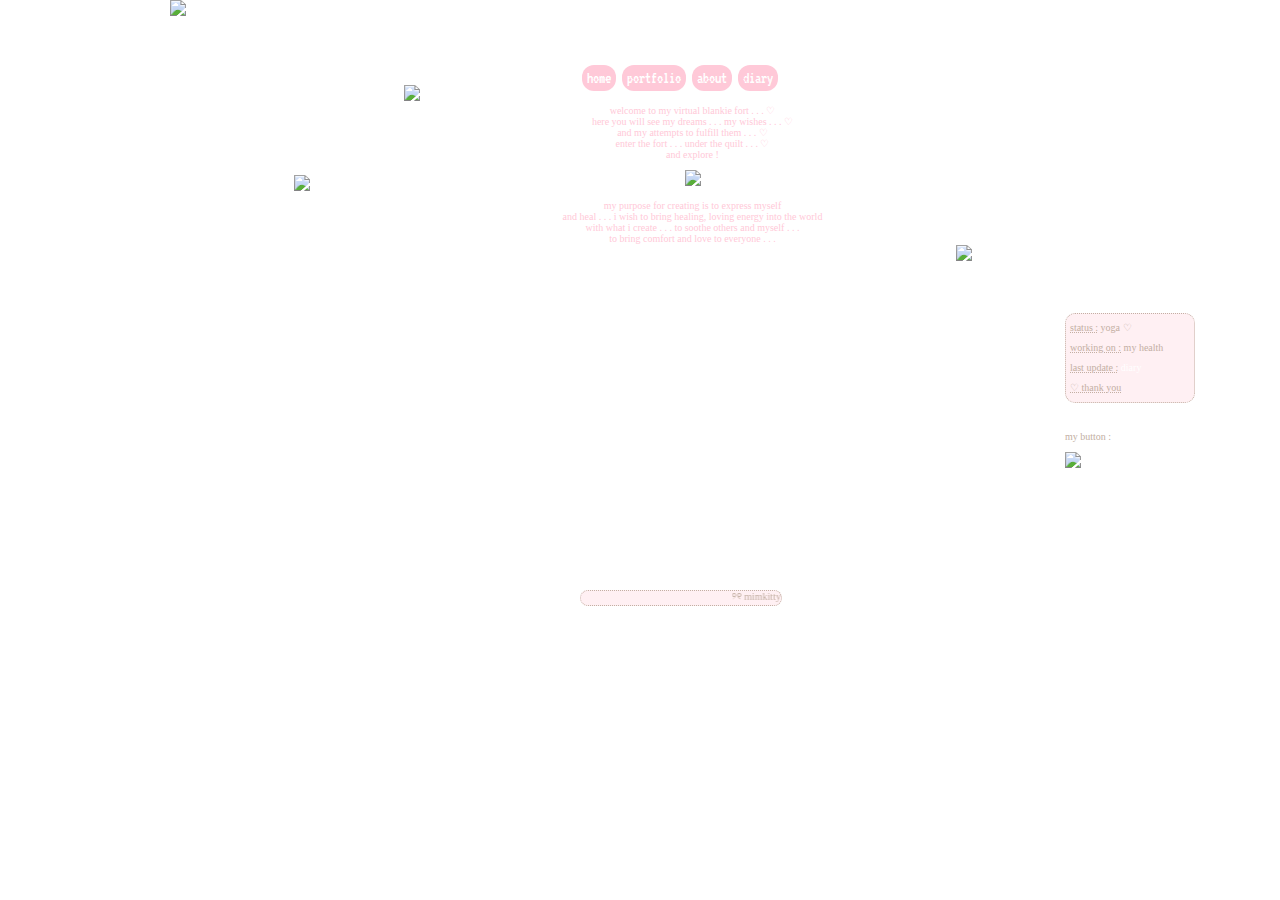
==== index.html @ 7e2a0f83 "Add files via upload" ====
﻿<!DOCTYPE html>

<html lang="en" xmlns="http://www.w3.org/1999/xhtml">
<head>
    <!-- edited by ഒ pooftie, https://middlepot.com -->
    <link rel="preconnect" href="https://fonts.gstatic.com">
    <link href="https://fonts.googleapis.com/css2?family=VT323&display=swap" rel="stylesheet">
    <style>

        html {
            -webkit-text-size-adjust: 100%;
            text-size-adjust: 100%;
        }

        @media screen and (max-width: 1000px) and (orientation: portrait) {
            #container {
                position: absolute;
                zoom: 55%;
                left: 640px;
                top: -180px;
                -webkit-transform: rotate(90deg);
                -moz-transform: rotate(90deg);
                -o-transform: rotate(90deg);
                -ms-transform: rotate(90deg);
                transform: rotate(90deg);
            }
        }

        @media screen and (max-width: 1000px) and (orientation: landscape) {
            #container {
                position: absolute;
                zoom: 57%;
                left: -190px;
                top: 10px;
            }
        }


        body {
            background-image: url(https://i.imgur.com/79zZr63.png);
            background-size: 183px;
            color: #FFC9D8;
            padding: 0;
            margin: 0;
            font-family: Verdana;
        }

        p {
            font-family: Verdana;
            font-size: 10px;
        }


        h1 {
            font-family: 'VT323', monospace;
            font-weight: normal;
        }

        img {
            -webkit-touch-callout: none;
            -webkit-user-select: none;
            -khtml-user-select: none;
            -moz-user-select: none;
            -ms-user-select: none;
            user-select: none;
            -webkit-user-drag: none;
            -khtml-user-drag: none;
            -moz-user-drag: none;
            -o-user-drag: none;
            user-drag: none;
        }

        a {
            text-decoration: none;
            color: #fff;
        }

        p:hover {
        }

        a:hover {
            text-decoration: underline;
            text-decoration-style: dotted;
            color: #fff0f3;
        }

        #window {
            position: absolute;
            margin-left: 170px;
            width: 1025px;
        }

        #smallwindow {
            position: absolute;
            width: 342px;
            left: 956px;
            top: 245px;
            z-index: 100;
        }

        #smallcontent {
            position: absolute;
            color: #c3afa3;
            z-index: 101;
            left: 1065px;
            top: 313px;
            width: 130px;
        }

        table, th, td {
            border: 2px dotted #c3afa3;
            margin: auto;
            border-collapse: collapse;
            padding: 10px;
        }

        #blurb {
            position: absolute;
            top: 100px;
        }

        #blurbContent {
            color: #c3afa3;
            position: absolute;
            bottom: 75px;
            left: 68px;
            width: 100px;
            font-family: 'VT323', monospace;
        }



        #wordsBig {
            font-size: 12px;
        }

        #nav {
            position: absolute;
            width: 500px;
            left: 582px;
            top: 70px;
            z-index: 100;
            font-family: 'VT323', monospace;
        }

        #cr {
            position: absolute;
            width: 200px;
            top: 590px;
            left: 580px;
            color: #c3afa3;
            text-align: center;
            font-family: Verdana;
            font-size: 10px;
            border: dotted 1px;
            background-color: #fff0f3;
            border-radius: 10px;

        }

        #mcontent {
            position: absolute;
            overflow-x: hidden;
            overflow-y: scroll;
            overflow: auto;
            overflow: scroll;
            z-index: 6;
            top: 75px;
            left: 244px;
            width: 797px;
            height: 440px;
            text-align: center;
            padding: 20px 40px 20px 50px;
        }
        ::-webkit-scrollbar {
            width: 4px;
        }


        ::-webkit-scrollbar-track {
            background: #fff;
        }


        ::-webkit-scrollbar-thumb {
            background: #ffe1e7;
        }


            ::-webkit-scrollbar-thumb:hover {
                background: #fde8ec;
            }

        ::selection {
            text-shadow: #FFC9D8 1px 0 10px;
        }

        .button {
            border-radius: 12px;
            background-color: #FFC9D8;
            padding: 5px;
        }

        #status {
            border: dotted 1px;
            border-radius: 10px;
            background-color: #fff0f3;
            border-color: #c3afa3;
            font-family: Verdana;
            color: #c3afa3;
            font-size: 10px;
            padding: 4px;
            line-height: 20px;
        }
    </style>
    <script type="text/javascript">

        function nocontext(e) {
            var clickedTag = (e == null) ? event.srcElement.tagName : e.target.tagName;
            if (clickedTag == "IMG") {
              
                return false;
            }
        }
    
        document.oncontextmenu = nocontext;

                  
    </script>
    <link rel="shortcut icon" href="https://i.imgur.com/DnQYYpL.png">
    <meta charset="utf-8" />
    <meta name="description" content="welcome to my virtual blankie fort . . . ♡
     here you will see my dreams . . . my wishes . . . ♡ and my attempts to fulfill them . . . ♡ enter the fort . . . under the quilt . . . ♡ and explore !">
    <meta name="keywords" content="soft aesthetic, mimkitty, kawaii, kawaii musician, mimmy, mimmy lala, game design, web design">
    <meta name="author" content="mimmy, mimkitty">
    <meta name="viewport" content="width=device-width, initial-scale=1.0">
    <title>꒰ ୨୧ 𝗆𝗂𝗆𝗄𝗂𝗍𝗍𝗒 ୨୧ 𝗅𝖺𝗅𝖺 ♡</title>
</head>

<body>
    

    <div id="container">

        <img id="window" src="https://i.imgur.com/7uxGxhk.png" align="middle" />
        <div id="nav">
            <a href="index.html" class="button">home</a>
            <a href="portfolio.html" class="button">portfolio</a>
            <a href="mimmy.html" class="button">about</a>
            <a href="diary.html" class="button">diary</a>
        </div>
        <img id="smallwindow" src="https://i.imgur.com/ivlzIt1.png" />
        <div id="smallcontent">

            <div id="status">
                <u style="text-decoration-style:dotted;"> status :</u>   yoga ♡ <br />
                <u style="text-decoration-style:dotted;">working on :</u>   my health <br />
                <u style="text-decoration-style:dotted;"> last update :</u> <a href="diary.html">diary </a> <br />
                <u style="text-decoration-style:dotted;"> ♡ thank you</u>
            </div>  <br />
            <p>my button :</p>
            <a href="https://mimkitty.com"><img src="https://i.imgur.com/s9RlO3L.gif" /></a>


        </div>
        <div id="mcontent">
            <div id="blurb">
                <img src="https://i.imgur.com/pqjEhT8.png" width="80%" />
                <!-- 240 x 320 -->
                <div id="blurbContent">
                    <a href="https://www.youtube.com/channel/UCiKWZy52fU_zM6PlkWhiagg">yt</a> <a href="https://instagram.com/mimkitten">insta</a>
                    <br />
                    <a href="https://mimmy.itch.io">itch</a> <a href="contact.html">contact</a>
                    <br />
                    <a href="https://patreon.com/mimmy">patreon</a> <a href="https://paypal.me/mfannis">tip jar</a>
                    <br /> <br />
                    <p>my inspiration :</p>
                    <a href="https://middlepot.com"><img src="https://middlepot.com/button.png"></a>
                    <br /><br />


                </div>


            </div>


            <div id="wordsBig">
                
                <p>
                    welcome to my virtual blankie fort . . .
                    ♡

                    <br />
                    here you will see my dreams . . . my wishes . . .
                    ♡ <br />
                    and my attempts to fulfill them . . .
                    ♡ <br />
                    enter the fort . . . under the quilt . . .
                    ♡ <br />
                    and explore !
                </p>

                <img src="https://i.imgur.com/EZR5bTL.png" width="40%" />
                <p>
                    my purpose for creating is to express myself <br />
                    and heal . . . i wish to bring healing, loving energy into the world <br />
                    with what i create . . . to soothe others and myself . . . <br />
                    to bring comfort and love to everyone . . . <br />
                </p>

            </div>
        </div>

        <div id="cr">
            <marquee>
                ୨୧ mimkitty ୨୧ thank you ♡ 
            </marquee> 
        </div>

        
    </div>

</body>
</html>
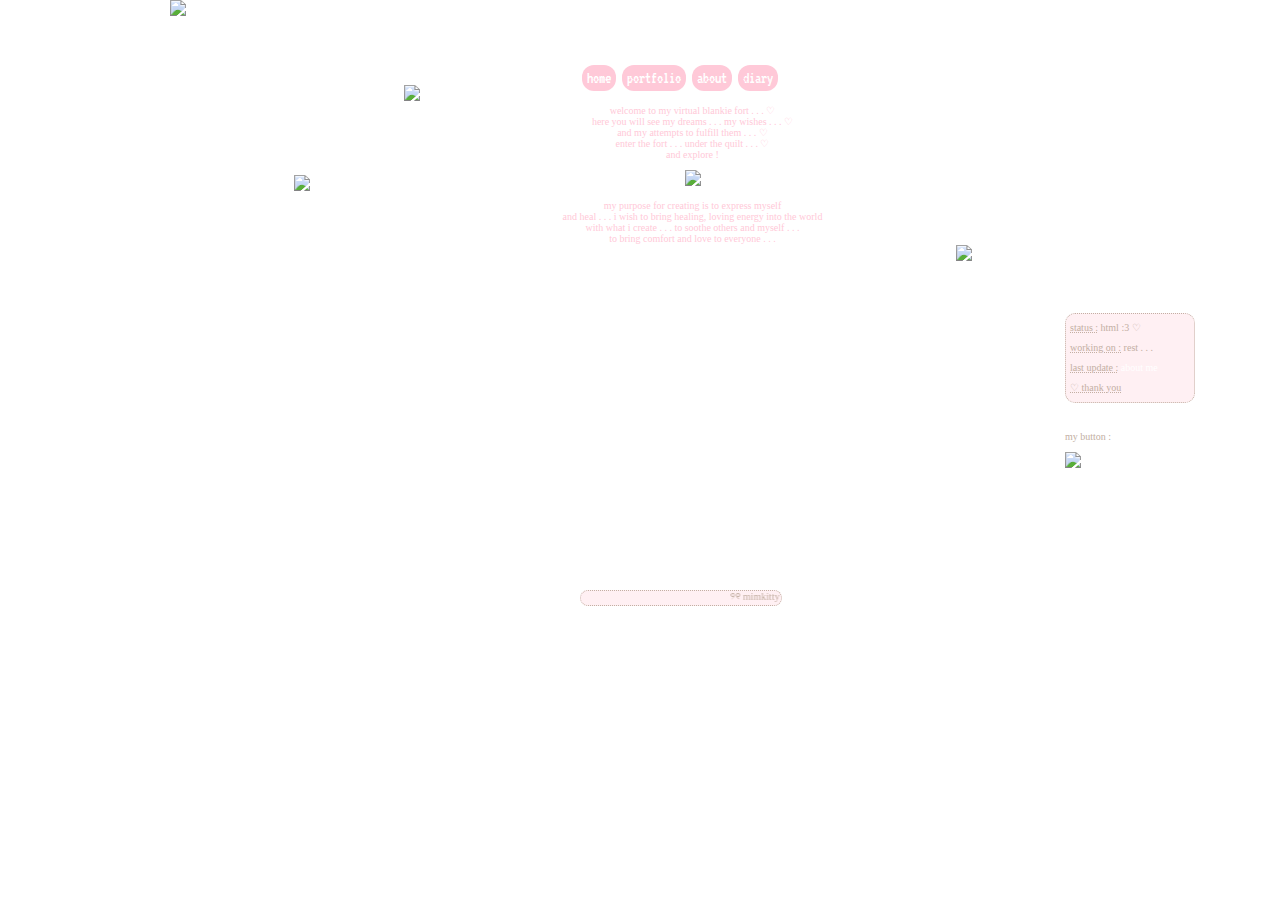
==== commit 4eaecdf0: "Add files via upload" ====
--- a/index.html
+++ b/index.html
@@ -253,9 +253,9 @@
         <div id="smallcontent">
 
             <div id="status">
-                <u style="text-decoration-style:dotted;"> status :</u>   yoga ♡ <br />
-                <u style="text-decoration-style:dotted;">working on :</u>   my health <br />
-                <u style="text-decoration-style:dotted;"> last update :</u> <a href="diary.html">diary </a> <br />
+                <u style="text-decoration-style:dotted;"> status :</u>   html :3 ♡ <br />
+                <u style="text-decoration-style:dotted;">working on :</u>   rest . . . <br />
+                <u style="text-decoration-style:dotted;"> last update :</u> <a href="mimmy.html">about me </a> <br />
                 <u style="text-decoration-style:dotted;"> ♡ thank you</u>
             </div>  <br />
             <p>my button :</p>
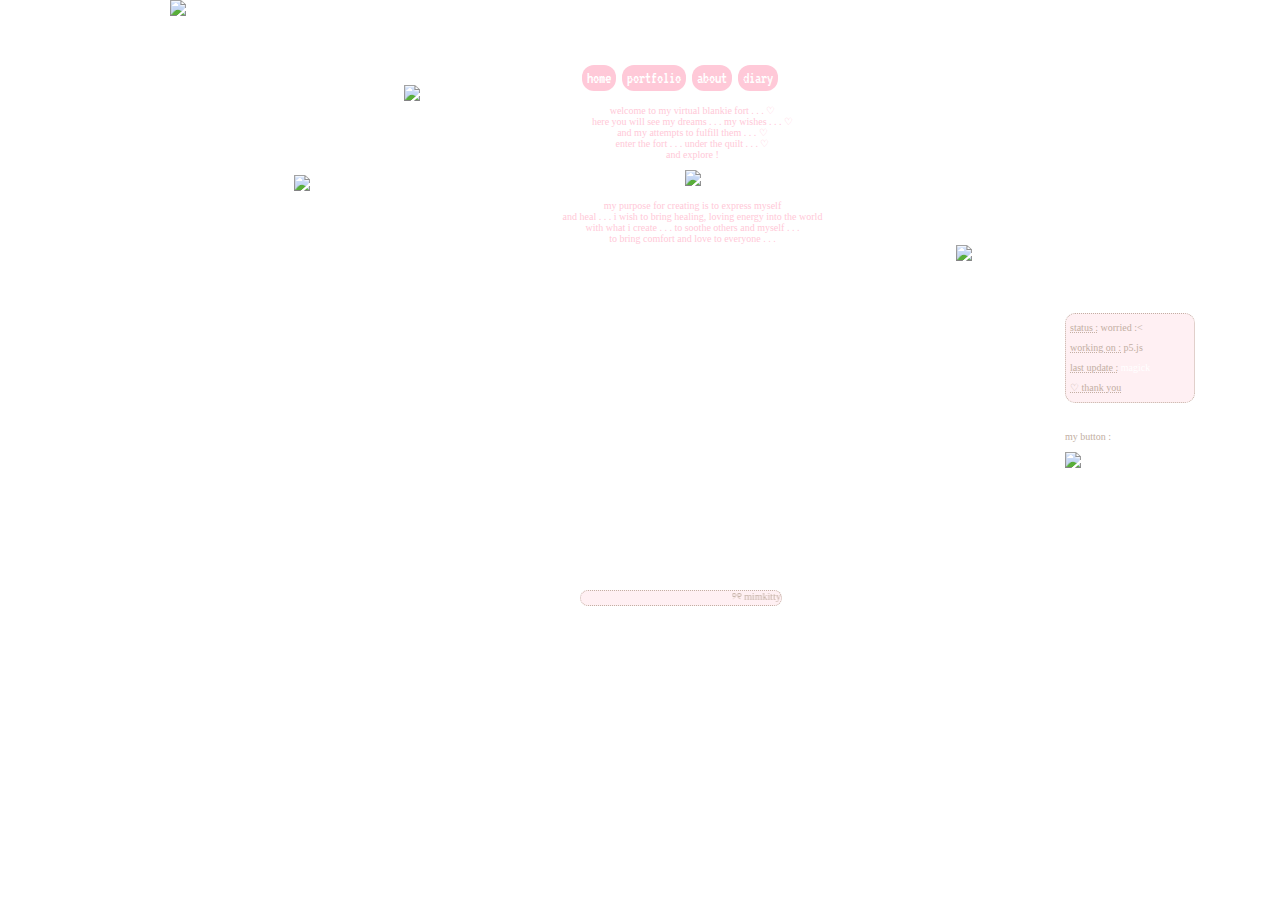
==== commit 487ca088: "Add files via upload" ====
--- a/index.html
+++ b/index.html
@@ -253,9 +253,9 @@
         <div id="smallcontent">
 
             <div id="status">
-                <u style="text-decoration-style:dotted;"> status :</u>   html :3 ♡ <br />
-                <u style="text-decoration-style:dotted;">working on :</u>   rest . . . <br />
-                <u style="text-decoration-style:dotted;"> last update :</u> <a href="mimmy.html">about me </a> <br />
+                <u style="text-decoration-style:dotted;"> status :</u>   worried :< <br />
+                <u style="text-decoration-style:dotted;">working on :</u>   p5.js <br />
+                <u style="text-decoration-style:dotted;"> last update :</u> <a href="magic.html">magick </a> <br />
                 <u style="text-decoration-style:dotted;"> ♡ thank you</u>
             </div>  <br />
             <p>my button :</p>
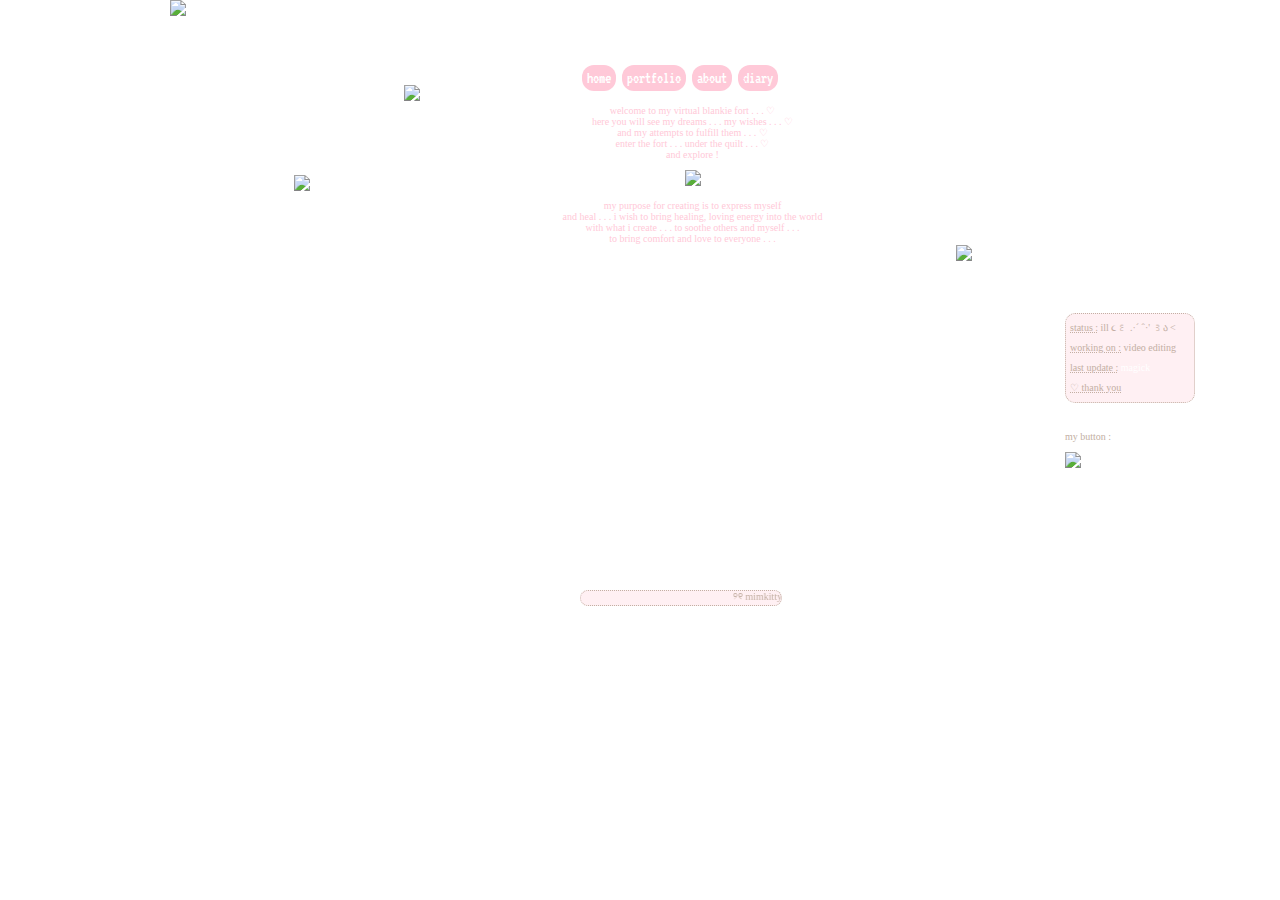
==== commit 0a2bcedd: "Update index.html" ====
--- a/index.html
+++ b/index.html
@@ -248,14 +248,15 @@
             <a href="portfolio.html" class="button">portfolio</a>
             <a href="mimmy.html" class="button">about</a>
             <a href="diary.html" class="button">diary</a>
+     
         </div>
         <img id="smallwindow" src="https://i.imgur.com/ivlzIt1.png" />
         <div id="smallcontent">
 
             <div id="status">
-                <u style="text-decoration-style:dotted;"> status :</u>   worried :< <br />
-                <u style="text-decoration-style:dotted;">working on :</u>   p5.js <br />
-                <u style="text-decoration-style:dotted;"> last update :</u> <a href="magic.html">magick </a> <br />
+                <u style="text-decoration-style:dotted;"> status :</u>   ill ૮꒰ .·´ ˆ·' ꒱ა < <br />
+                <u style="text-decoration-style:dotted;">working on :</u>   video editing <br />
+                <u style="text-decoration-style:dotted;"> last update :</u> <a href="magick.html">magick </a> <br />
                 <u style="text-decoration-style:dotted;"> ♡ thank you</u>
             </div>  <br />
             <p>my button :</p>
@@ -268,12 +269,7 @@
                 <img src="https://i.imgur.com/pqjEhT8.png" width="80%" />
                 <!-- 240 x 320 -->
                 <div id="blurbContent">
-                    <a href="https://www.youtube.com/channel/UCiKWZy52fU_zM6PlkWhiagg">yt</a> <a href="https://instagram.com/mimkitten">insta</a>
-                    <br />
-                    <a href="https://mimmy.itch.io">itch</a> <a href="contact.html">contact</a>
-                    <br />
-                    <a href="https://patreon.com/mimmy">patreon</a> <a href="https://paypal.me/mfannis">tip jar</a>
-                    <br /> <br />
+                   
                     <p>my inspiration :</p>
                     <a href="https://middlepot.com"><img src="https://middlepot.com/button.png"></a>
                     <br /><br />
@@ -322,4 +318,4 @@
     </div>
 
 </body>
-</html>+</html>
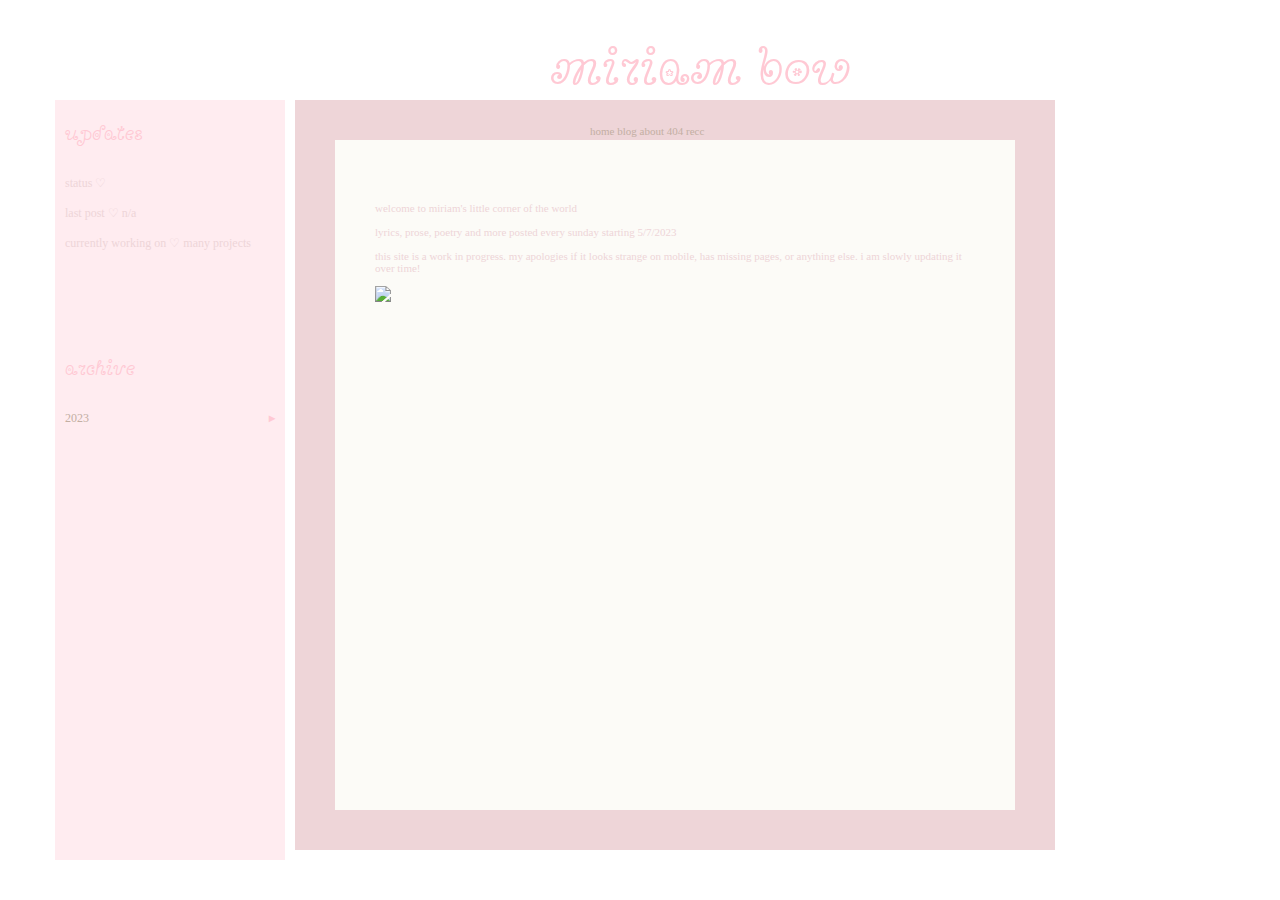
==== commit 2cb80f1e: "new index layout" ====
--- a/index.html
+++ b/index.html
@@ -1,11 +1,32 @@
-﻿<!DOCTYPE html>
-
+<!DOCTYPE html>
 <html lang="en" xmlns="http://www.w3.org/1999/xhtml">
 <head>
-    <!-- edited by ഒ pooftie, https://middlepot.com -->
+  <meta name="viewport" content="width=device-width, initial-scale=1">
+<meta name="author" content="miriam bow">
+<meta name="keywords" content="music,poetry,miriam-bow,mimkitty">
+<meta name="description" content="the online world of miriam bow: rxplore her lyrics, music, poetry & prose">
+  <link rel="preconnect" href="https://fonts.googleapis.com">
+<link rel="preconnect" href="https://fonts.gstatic.com" crossorigin>
+<link href="https://fonts.googleapis.com/css2?family=Bonbon&display=swap" rel="stylesheet">
+<link href="https://raw.githubusercontent.com/mimkitty/mimkitty.github.io/blob/main/stylesheet.css" rel="stylesheet">
+    <title>mimkitty / miriam bow</title>
     <link rel="preconnect" href="https://fonts.gstatic.com">
-    <link href="https://fonts.googleapis.com/css2?family=VT323&display=swap" rel="stylesheet">
+    <link href="https://fonts.googleapis.com/css2?family=Abril+Fatface&family=Open+Sans:wght@800&family=Playfair+Display&display=swap" rel="stylesheet">
+    <link rel="preconnect" href="https://fonts.gstatic.com">
+    <link href="https://fonts.googleapis.com/css2?family=Varela+Round&display=swap" rel="stylesheet">
+  <link rel="preconnect" href="https://fonts.googleapis.com">
+<link rel="preconnect" href="https://fonts.gstatic.com" crossorigin>
+<link href="https://fonts.googleapis.com/css2?family=Libre+Barcode+128+Text&display=swap" rel="stylesheet">
+  <link rel="preconnect" href="https://fonts.googleapis.com">
+<link rel="preconnect" href="https://fonts.gstatic.com" crossorigin>
+<link href="https://fonts.googleapis.com/css2?family=Libre+Barcode+128+Text&display=swap" rel="stylesheet">
+<link rel="preconnect" href="https://fonts.googleapis.com">
+<link rel="preconnect" href="https://fonts.gstatic.com" crossorigin>
+<link href="https://fonts.googleapis.com/css2?family=Pangolin&display=swap" rel="stylesheet">
     <style>
+        * {
+            box-sizing: border-box;
+        }
 
         html {
             -webkit-text-size-adjust: 100%;
@@ -15,14 +36,9 @@
         @media screen and (max-width: 1000px) and (orientation: portrait) {
             #container {
                 position: absolute;
-                zoom: 55%;
-                left: 640px;
-                top: -180px;
-                -webkit-transform: rotate(90deg);
-                -moz-transform: rotate(90deg);
-                -o-transform: rotate(90deg);
-                -ms-transform: rotate(90deg);
-                transform: rotate(90deg);
+                zoom: 200%;
+                left: -460px;
+                top: 200px;
             }
         }
 
@@ -34,288 +50,384 @@
                 top: 10px;
             }
         }
-
-
-        body {
-            background-image: url(https://i.imgur.com/79zZr63.png);
-            background-size: 183px;
-            color: #FFC9D8;
-            padding: 0;
-            margin: 0;
-            font-family: Verdana;
-        }
-
-        p {
-            font-family: Verdana;
-            font-size: 10px;
-        }
-
-
-        h1 {
-            font-family: 'VT323', monospace;
-            font-weight: normal;
-        }
-
-        img {
-            -webkit-touch-callout: none;
-            -webkit-user-select: none;
-            -khtml-user-select: none;
-            -moz-user-select: none;
-            -ms-user-select: none;
-            user-select: none;
-            -webkit-user-drag: none;
-            -khtml-user-drag: none;
-            -moz-user-drag: none;
-            -o-user-drag: none;
-            user-drag: none;
-        }
-
-        a {
-            text-decoration: none;
-            color: #fff;
-        }
-
-        p:hover {
+@font-face {
+    font-family: 'home_sweet_homeregular';
+    src: url('https://raw.githubusercontent.com/mimkitty/mimkitty.github.io/blob/main/home_sweet_home-webfont.woff2') format('woff2'),
+         url('https://raw.githubusercontent.com/mimkitty/mimkitty.github.io/blob/main/home_sweet_home-webfont.woff') format('woff');
+    font-weight: normal;
+    font-style: normal;
+
+}
+
+body {
+ background-image: url("https://imgur.com/fL6LWK4.gif"); 
+  background-size: 10%;
+   font-family: 'Verdana', italic;
+            
+            color: #EED5D8;
+  font-size:11px;
+}
+
+
+h1 {
+  font-family: 'Bonbon', cursive;
+  font-size : 50px;
+  color: #FFC9D4;
+  font-weight:normal;
+  font-style:normal;
+}
+#content {
+  border: 40px solid;
+  border-image: url("https://imgur.com/UykPKBS.png") 30 repeat; 
+ border-image-outset: 30px;
+  background-color: #FCFBF7;
+  padding: 15px;
+  height: 750px;
+}
+
+#mission {
+  border: 10px solid transparent;
+  padding: 15px;
+  border-image: url("https://imgur.com/rOHr3sN.png") 30 repeat;
+}
+.collapsible {
+  background-color: #FFECF0;
+  color: #C3AFA3;
+  cursor: pointer;
+  padding: 0px;
+  width: 100%;
+  border: none;
+  text-align: left;
+  outline: none;
+  font-size: 12px;
+  font-family: Verdana;
+  
+}
+
+.active, .collapsible:hover {
+  background-color: #fff;
+}
+
+.collapsible:after {
+  content: '\25B8';
+  color: #000;
+  font-weight: bold;
+  float: right;
+  margin-left: 5px;
+  color:#FFC9D4;
+}
+
+.active:after {
+  content: "\25BE";
+  color:#FFC9D4;
+}
+
+.months {
+  padding: 0;
+  max-height: 0;
+  overflow: hidden;
+  transition: max-height 0.2s ease-out;
+  background-color: #FFECF0;
+  color:#FFC9D4;
+}
+.articles {
+  padding: 0;
+  max-height: 0;
+  overflow: hidden;
+  transition: max-height 0.2s ease-out;
+  background-color: #FFECF0;
+  color:#FFC9D4;
+}
+
+#paw {
+  position:absolute;
+  margin:0;
+  left:550px;
+
+}
+     
+
+        #bg {
+          background-color:#FAF4E8 ;
+            position: absolute;
+            margin: auto;
+            width: 760px;
+            
+            position: absolute;
+            
+            left: 295px;
+            top: 100px;
+            
+        }
+
+        .nav {
+            position: absolute;
+            left: 295px;
+            top: 25px;
+            z-index: 98;
+        }
+
+        
+
+        #playlists {
+            left: 1065px;
+            position: absolute;
+            top: 100px;
+        }
+
+        a:link {
+            color: #C3AFA3;
+            text-decoration: underline dotted  #EED5D8 1px;
         }
 
         a:hover {
-            text-decoration: underline;
-            text-decoration-style: dotted;
-            color: #fff0f3;
-        }
-
-        #window {
-            position: absolute;
-            margin-left: 170px;
-            width: 1025px;
-        }
-
-        #smallwindow {
-            position: absolute;
-            width: 342px;
-            left: 956px;
-            top: 245px;
-            z-index: 100;
-        }
-
-        #smallcontent {
-            position: absolute;
-            color: #c3afa3;
-            z-index: 101;
-            left: 1065px;
-            top: 313px;
-            width: 130px;
-        }
-
-        table, th, td {
-            border: 2px dotted #c3afa3;
+            color: #FFA9CF;
+            text-decoration: dotted 1px;
+        }
+
+        a:visited {
+            color: #C3AFA3;
+            text-decoration: dotted 2px;
+        }
+
+        ::selection {
+            text-shadow: #FDA2DA 1px 0 10px;
+        }
+
+        ::-webkit-scrollbar {
+            width: 5px;
+        }
+
+
+        ::-webkit-scrollbar-track {
+            box-shadow: inset 0 0 5px #F4CCCA;
+            border-radius: 0px;
+            background: #FFF8F4;
+        }
+
+
+        ::-webkit-scrollbar-thumb {
+            background: #EDB2CC;
+            border-radius: 10px;
+        }
+
+
+            ::-webkit-scrollbar-thumb:hover {
+                background: #FFA9CF;
+            }
+
+        .column {
+            float: left;
+            width: 33.33%;
+            padding: 5px;
+            
+        }
+
+        .row::after {
+            content: "";
+            clear: both;
+            display: table;
+          
+        }
+
+        .row img {
+            width: 250px;
+            height: 250px;
+        }
+
+  
+
+        #latest {
+            top: 100px;
+            position: absolute;
+        }
+
+        #anon {
+            top: 335px;
+            position: absolute;
+        }
+
+        .sidebox {
+            position: absolute;
+            font-size: 12px;
             margin: auto;
-            border-collapse: collapse;
-            padding: 10px;
-        }
-
-        #blurb {
-            position: absolute;
-            top: 100px;
-        }
-
-        #blurbContent {
-            color: #c3afa3;
-            position: absolute;
-            bottom: 75px;
-            left: 68px;
-            width: 100px;
-            font-family: 'VT323', monospace;
-        }
-
-
-
-        #wordsBig {
-            font-size: 12px;
-        }
-
-        #nav {
-            position: absolute;
-            width: 500px;
-            left: 582px;
-            top: 70px;
-            z-index: 100;
-            font-family: 'VT323', monospace;
-        }
-
-        #cr {
-            position: absolute;
-            width: 200px;
-            top: 590px;
-            left: 580px;
-            color: #c3afa3;
-            text-align: center;
-            font-family: Verdana;
-            font-size: 10px;
-            border: dotted 1px;
-            background-color: #fff0f3;
-            border-radius: 10px;
-
-        }
-
-        #mcontent {
-            position: absolute;
-            overflow-x: hidden;
-            overflow-y: scroll;
-            overflow: auto;
-            overflow: scroll;
-            z-index: 6;
-            top: 75px;
-            left: 244px;
-            width: 797px;
-            height: 440px;
-            text-align: center;
-            padding: 20px 40px 20px 50px;
-        }
-        ::-webkit-scrollbar {
-            width: 4px;
-        }
-
-
-        ::-webkit-scrollbar-track {
-            background: #fff;
-        }
-
-
-        ::-webkit-scrollbar-thumb {
-            background: #ffe1e7;
-        }
-
-
-            ::-webkit-scrollbar-thumb:hover {
-                background: #fde8ec;
+            width: 230px;
+            height: 525px;
+            position: absolute;
+            background-color: #FFECF0;
+            padding: 10px 10px 10px 10px;
+            left: 55px;
+          background-image: 
+        }
+
+        .dropdown {
+            position: relative;
+            display: inline-block;
+        }
+
+        .dropdown-content {
+            display: none;
+            position: absolute;
+            background-color: #F9F2EF;
+            min-width: 100px;
+            box-shadow: 0px 8px 16px 0px rgba(0,0,0,0.2);
+            padding: 12px 16px;
+            z-index: 1;
+        }
+
+        .dropdown:hover .dropdown-content {
+            display: block;
+        }
+        .tooltip {
+            position:relative;
+            display: inline-block;
+        }
+
+            .tooltip .tooltiptext {
+                visibility: hidden;
+                width: 84px;
+                font-size:9px;
+                background-color: #FFF8F4;
+                color: #7d5661;
+                text-align: center;
+                border-radius: 6px;
+                padding: 5px 0;
+                border: 2px dotted #7d5661;
+                position: absolute;
+                z-index: 99;
+                top:20px;
+                left:10%;
             }
 
-        ::selection {
-            text-shadow: #FFC9D8 1px 0 10px;
-        }
-
-        .button {
-            border-radius: 12px;
-            background-color: #FFC9D8;
-            padding: 5px;
-        }
-
-        #status {
-            border: dotted 1px;
-            border-radius: 10px;
-            background-color: #fff0f3;
-            border-color: #c3afa3;
-            font-family: Verdana;
-            color: #c3afa3;
-            font-size: 10px;
-            padding: 4px;
-            line-height: 20px;
-        }
+            .tooltip:hover .tooltiptext {
+                visibility: visible;
+            }
     </style>
-    <script type="text/javascript">
-
-        function nocontext(e) {
-            var clickedTag = (e == null) ? event.srcElement.tagName : e.target.tagName;
-            if (clickedTag == "IMG") {
+
+ 
+    <script>
+    
+
+        
+    </script>
+</head>
+
+
+<body>
+   
+  <div id="container"><div id="paw">
+    <h1>miriam bow</h1> 
+         </div>
+        
+
+        <div id="bg">
+          <div class="nav">
+            <a href="https://mimkitty.com/index.html">home</a>
+            <a href="https://mimkitty.com/blog.html">blog</a>
+            <div class="dropdown">
+                <span><a href="https://mimkitty.com/about.html">about</a></span>
+                <div class="dropdown-content">
+                    <a href="https://mimkitty.com/mimkitty.html">mimkitty</a><br />
+                    <a href="https://mimkitty.com/projects.html">projects</a><br />
+                    <a href="https://mimkitty.com/portfolio.html">portfolio</a>
+                </div>
+            </div>
+            <div class="dropdown">
+                <span><a href="https://mimkitty.com/404.html">404</a></span>
+                <div class="dropdown-content">
+                    <a href="https://mimkitty.com/404.html">404</a><br />
+                    <a href="https://mimkitty.com/404.html">404</a>
+                </div>
+            </div>
+
+            <a href="https://mimkitty.com/404.html"> recc</a>
+        </div>
+            <div id="content">
               
-                return false;
-            }
-        }
-    
-        document.oncontextmenu = nocontext;
+                
+                <p style="text-align:center;">
+              <div id="mission"> 
+              <p>welcome to miriam's little corner of the world
+<br><br>lyrics, prose, poetry and more posted every sunday starting 5/7/2023 <br><br>
+                this site is a work in progress. my apologies if it looks strange on mobile, has missing pages, or anything else. i am slowly updating it over time!
+
+                
+                
+           
+          
+                <img src="">
+                <br><br>
+                <img src="https://imgur.com/W4TyADu.gif">
+
+              </div>
+
+               
+                <!--  -->
+               
 
                   
-    </script>
-    <link rel="shortcut icon" href="https://i.imgur.com/DnQYYpL.png">
-    <meta charset="utf-8" />
-    <meta name="description" content="welcome to my virtual blankie fort . . . ♡
-     here you will see my dreams . . . my wishes . . . ♡ and my attempts to fulfill them . . . ♡ enter the fort . . . under the quilt . . . ♡ and explore !">
-    <meta name="keywords" content="soft aesthetic, mimkitty, kawaii, kawaii musician, mimmy, mimmy lala, game design, web design">
-    <meta name="author" content="mimmy, mimkitty">
-    <meta name="viewport" content="width=device-width, initial-scale=1.0">
-    <title>꒰ ୨୧ 𝗆𝗂𝗆𝗄𝗂𝗍𝗍𝗒 ୨୧ 𝗅𝖺𝗅𝖺 ♡</title>
-</head>
-
-<body>
-    
-
-    <div id="container">
-
-        <img id="window" src="https://i.imgur.com/7uxGxhk.png" align="middle" />
-        <div id="nav">
-            <a href="index.html" class="button">home</a>
-            <a href="portfolio.html" class="button">portfolio</a>
-            <a href="mimmy.html" class="button">about</a>
-            <a href="diary.html" class="button">diary</a>
-     
-        </div>
-        <img id="smallwindow" src="https://i.imgur.com/ivlzIt1.png" />
-        <div id="smallcontent">
-
-            <div id="status">
-                <u style="text-decoration-style:dotted;"> status :</u>   ill ૮꒰ .·´ ˆ·' ꒱ა < <br />
-                <u style="text-decoration-style:dotted;">working on :</u>   video editing <br />
-                <u style="text-decoration-style:dotted;"> last update :</u> <a href="magick.html">magick </a> <br />
-                <u style="text-decoration-style:dotted;"> ♡ thank you</u>
-            </div>  <br />
-            <p>my button :</p>
-            <a href="https://mimkitty.com"><img src="https://i.imgur.com/s9RlO3L.gif" /></a>
-
-
-        </div>
-        <div id="mcontent">
-            <div id="blurb">
-                <img src="https://i.imgur.com/pqjEhT8.png" width="80%" />
-                <!-- 240 x 320 -->
-                <div id="blurbContent">
+                           
                    
-                    <p>my inspiration :</p>
-                    <a href="https://middlepot.com"><img src="https://middlepot.com/button.png"></a>
-                    <br /><br />
-
+                    
 
                 </div>
 
-
-            </div>
-
-
-            <div id="wordsBig">
                 
-                <p>
-                    welcome to my virtual blankie fort . . .
-                    ♡
-
-                    <br />
-                    here you will see my dreams . . . my wishes . . .
-                    ♡ <br />
-                    and my attempts to fulfill them . . .
-                    ♡ <br />
-                    enter the fort . . . under the quilt . . .
-                    ♡ <br />
-                    and explore !
-                </p>
-
-                <img src="https://i.imgur.com/EZR5bTL.png" width="40%" />
-                <p>
-                    my purpose for creating is to express myself <br />
-                    and heal . . . i wish to bring healing, loving energy into the world <br />
-                    with what i create . . . to soothe others and myself . . . <br />
-                    to bring comfort and love to everyone . . . <br />
-                </p>
+                    
+
+       
+
+
+
+                </div>
+
 
             </div>
         </div>
 
-        <div id="cr">
-            <marquee>
-                ୨୧ mimkitty ୨୧ thank you ♡ 
-            </marquee> 
+
+
+
+       
         </div>
-
-        
-    </div>
-
+        <div class="sidebox" id="latest">
+            <h1 style="font-size:20px;">updates</h1><br />
+            status ♡  <br /><br />
+            last post ♡ n/a<br /><br />
+            currently working on ♡ many projects
+
+        </div>
+        <div class="sidebox" id="anon">
+            <h1 style="font-size:20px;">archive</h1><br />
+            <button class="collapsible">2023</button>
+<div class="months">
+<div class="collapsible"><p>may</p></div><div class="articles">
+<br>
+<br>  
+</div>
+<div class="collapsible"><p>june</p></div><div class="articles"><p>hihihi</p></div>
+<div class="collapsible"><p>july</p></div><div class="articles"><p>hihihi</p></div>
+<div class="collapsible"><p>august</p></div><div class="articles"><p>hihihi</p></div>
+<div class="collapsible"><p>september</p></div><div class="articles"><p>hihihi</p></div>
+<div class="collapsible"><p>october</p></div><div class="articles"><p>hihihi</p></div>
+<div class="collapsible"><p>november</p></div><div class="articles"><p>hihihi</p></div>
+<div class="collapsible"><p>december</p></div><div class="articles"><p>hihihi</p></div>
+</div>
+          <script>
+var coll = document.getElementsByClassName("collapsible");
+var i;
+
+for (i = 0; i < coll.length; i++) {
+  coll[i].addEventListener("click", function() {
+    this.classList.toggle("active");
+    var content = this.nextElementSibling;
+    if (content.style.maxHeight){
+      content.style.maxHeight = null;
+    } else {
+      content.style.maxHeight = content.scrollHeight + "px";
+    } 
+  });
+}
+</script>
 </body>
 </html>
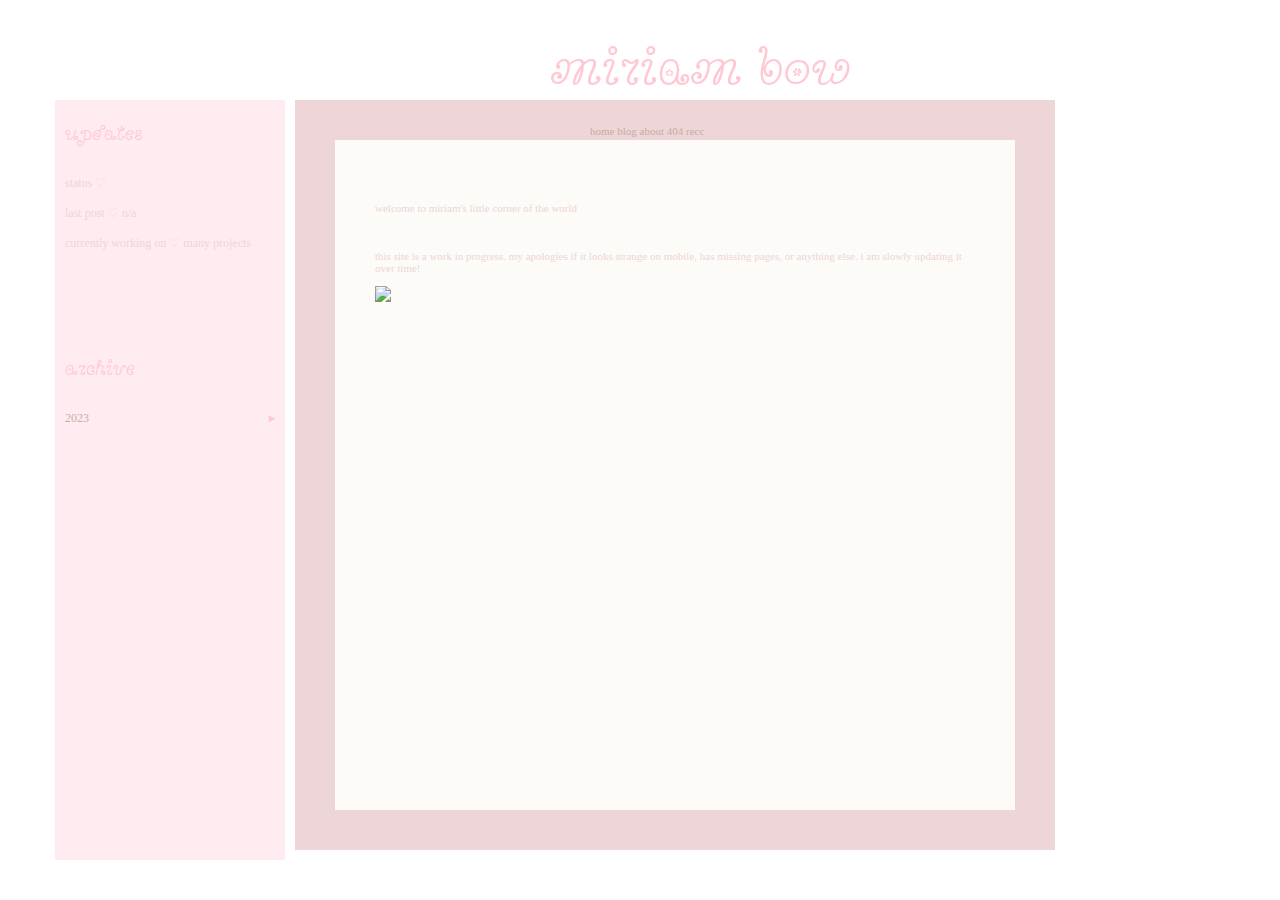
==== commit 82e95727: "Update index.html" ====
--- a/index.html
+++ b/index.html
@@ -348,7 +348,7 @@
                 <p style="text-align:center;">
               <div id="mission"> 
               <p>welcome to miriam's little corner of the world
-<br><br>lyrics, prose, poetry and more posted every sunday starting 5/7/2023 <br><br>
+<br><br><br><br>
                 this site is a work in progress. my apologies if it looks strange on mobile, has missing pages, or anything else. i am slowly updating it over time!
 
                 
